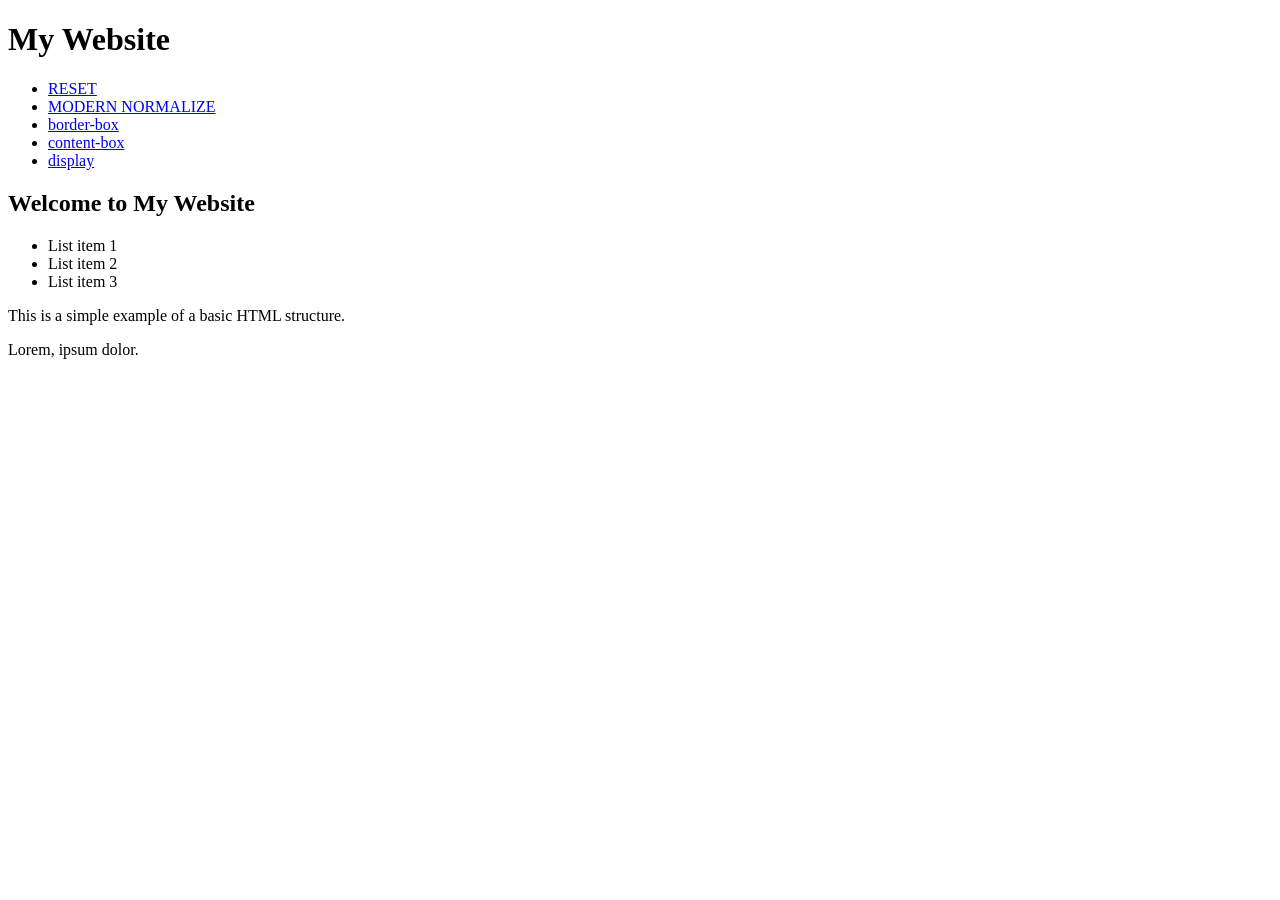
==== index.html @ a1172fb1 "home-work-9" ====
<!doctype html>
<html lang="en">
  <head>
    <meta charset="UTF-8" />
    <meta name="viewport" content="width=device-width, initial-scale=1.0" />
    <link rel="stylesheet" href="styles.css" />
    <title>home_work_9</title>
  </head>
  <body>
    <header>
      <div>
        <h1>My Website</h1>
        <ul>
          <li><a href="./reset.html">RESET</a></li>
          <li><a href="./normalize.html">MODERN NORMALIZE</a></li>
          <li><a href="./border-box.html">border-box</a></li>
          <li><a href="./content-box.html">content-box</a></li>
          <li><a href="./display.html">display</a></li>
        </ul>
      </div>
    </header>
    <main>
      <div>
        <h2>Welcome to My Website</h2>
        <ul>
          <li>List item 1</li>
          <li>List item 2</li>
          <li>List item 3</li>
        </ul>
        <p>This is a simple example of a basic HTML structure.</p>
      </div>
      <span>Lorem, ipsum dolor.</span>
    </main>
    <footer>
      <div></div>
    </footer>
  </body>
</html>
---- styles.css ----
.content-box {
  box-sizing: content-box;
  width: 250px;
  height: 250px;
  background-color: lightblue;
  margin-left: 50px;
  margin-bottom: 20px;
  padding: 20px;
  border: 5px solid blue;
}
.border-box {
  box-sizing: border-box;
  width: 300px;
  height: 300px;
  background-color: lightgreen;
  margin-left: 50px;
  margin-bottom: 20px;
  padding-left: 10px;
  border: 5px solid green;
}
.to_inline {
  display: inline;
  background-color: lightcoral;
}
.to_block {
  width: 100px;
  height: 100px;
  display: block;
  background-color: aqua;
  /* margin: 0 auto; */
  margin-left: auto;
}
.display {
  width: 300px;
  height: 300px;
  margin-left: 50px;
  margin: 0 auto;
  text-align: center;
  background-color: gray;
}
.display_none {
  display: none;
}
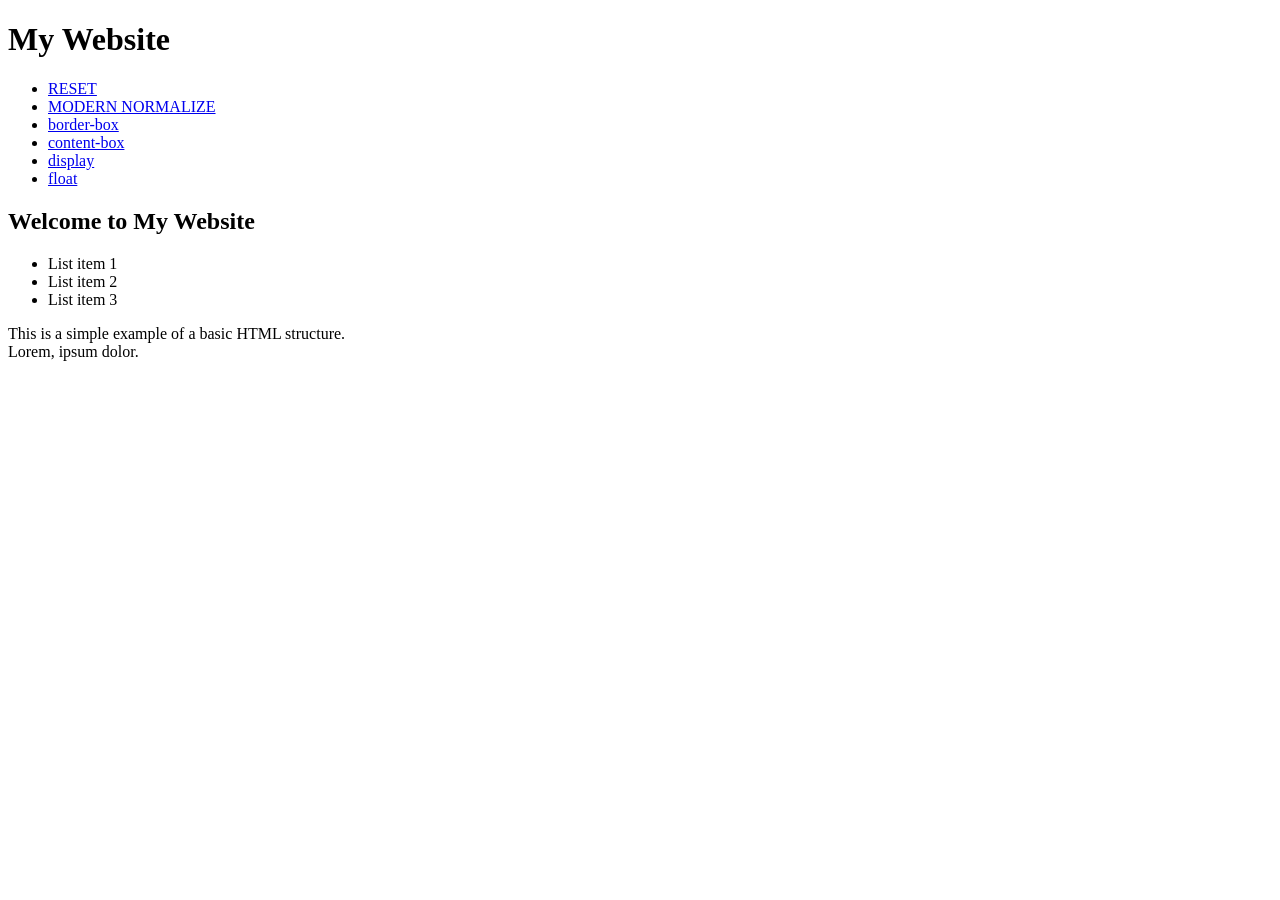
==== commit a35b1ca6: "add float page and fix some mistakes" ====
--- a/index.html
+++ b/index.html
@@ -16,6 +16,7 @@
           <li><a href="./border-box.html">border-box</a></li>
           <li><a href="./content-box.html">content-box</a></li>
           <li><a href="./display.html">display</a></li>
+          <li><a href="./float.html">float</a></li>
         </ul>
       </div>
     </header>
--- a/styles.css
+++ b/styles.css
@@ -1,3 +1,6 @@
+p {
+  margin: 0;
+}
 .content-box {
   box-sizing: content-box;
   width: 250px;
@@ -18,11 +21,11 @@
   padding-left: 10px;
   border: 5px solid green;
 }
-.to_inline {
+.display_inline {
   display: inline;
   background-color: lightcoral;
 }
-.to_block {
+.display_block {
   width: 100px;
   height: 100px;
   display: block;
@@ -33,7 +36,7 @@
 .display {
   width: 300px;
   height: 300px;
-  margin-left: 50px;
+  /* margin-left: 50px; */
   margin: 0 auto;
   text-align: center;
   background-color: gray;
@@ -41,3 +44,31 @@
 .display_none {
   display: none;
 }
+.float {
+  overflow: auto;
+}
+.first_float {
+  box-sizing: border-box;
+  float: left;
+  width: 150px;
+  height: 150px;
+  background-color: lightpink;
+  margin-right: 20px;
+  margin-bottom: 10px;
+  padding: 20px;
+  text-align: center;
+  border: 2px solid red;
+  border-radius: 5px;
+}
+.second_float {
+  float: left;
+  width: 100px;
+  height: 100px;
+  background-color: yellow;
+  color: blue;
+  margin-right: 20px;
+  padding: 20px;
+  text-align: center;
+  border: 2px solid blue;
+  border-radius: 5px;
+}
